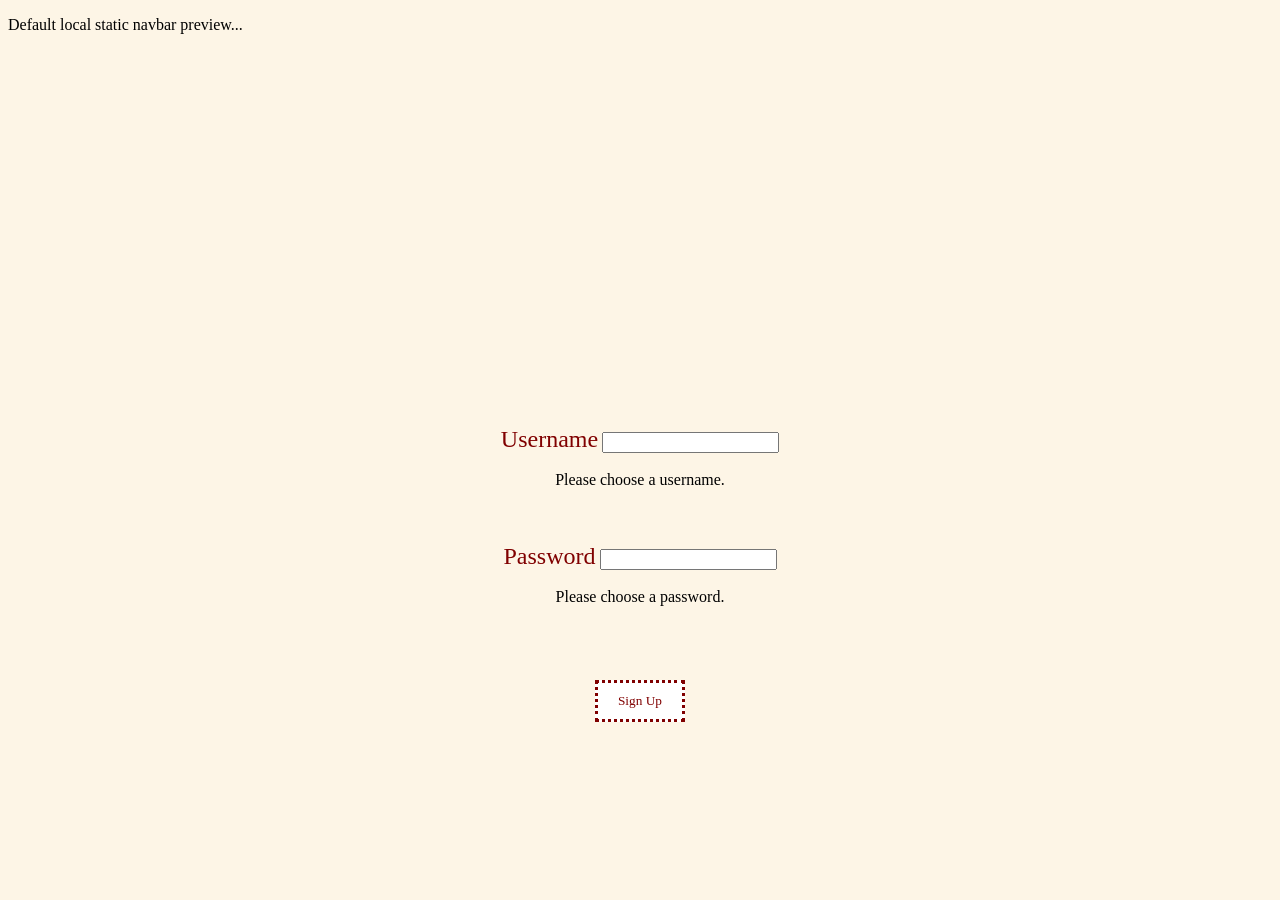
==== stock/src/main/resources/templates/register.html @ 91acd4a3 "Made a register html file" ====
<!doctype html>
<html lang="en" xmlns:th="http://www.thymeleaf.org">
  <head>
    <meta charset="utf-8">
    <meta name="viewport" content="width=device-width, initial-scale=1">
	
<link rel="stylesheet" th:href="@{/css/style.css}">
				

  </head>
	
  <body style="background-color:oldlace">
	<div th:replace="~{fragments/navbar:: topNavbar}">
						<p>Default local static navbar preview...</p>
					</div>
					<br><br><br><br><br><br><br><br><br><br><br><br>
	<form method="post" th:action="@{/register}" th:object="${registerDto}">
		<h1 style= "margin-left: 120px;">
		<span style="font-family:Impact, Haettenschweiler, 'Arial Narrow Bold', sans-serif; color:black;font-size:100%;"> </span></h1>
		<p th:if="${message}" th:text="${message}" style="text-align: center;margin-top: 80px; font-family:Arial, Helvetica, sans-serif;color:red;font-size: 150%;"><br><br></p>

		
		
	  <div style="text-align: center; margin-bottom: 20px;">
	    <label for="InputUsername1" class="form-label"><span style="font-family: Georgia, 'Times New Roman', Times, serif;color:Maroon;font-size:150%;">Username</span> 
		</label>

	    <input th:field="*{username}" type="text" class="form-control" id="InputUsername1" aria-describeby="userHelp">
		<br><br>
		<span style="font-family:Cambria, Cochin, Georgia, Times, 'Times New Roman', serif;color:black;font-size:100%;">Please choose a username.</span> 

	  <div style="white-space:pre;">
	  			
	  		</div>
	  <div style="text-align: center; margin-bottom: 20px;">
	    <label for="InputPassword1" class="form-label"><span style="font-family: Georgia, 'Times New Roman', Times, serif;color:Maroon;font-size:150%;">Password</span> </label>
	    </label><input th:field="*{password}" type="password" class="form-control" id="InputPassword1" aria-describeby="passHelp">
		<br><br>
		<span style="font-family:Cambria, Cochin, Georgia, Times, 'Times New Roman', serif;color:black;font-size:100%;">Please choose a password.</span> 
		<div style="white-space:pre;">
					
				</div>
	  </div>
<div class="center container">
	<button style="background-color: white; color: maroon; border:3px dotted maroon; padding: 10px 20px;	font-family: Georgia, 'Times New Roman', Times, serif">
		
	  Sign Up
	</button>


	</form>    
	
  </body>
</html>
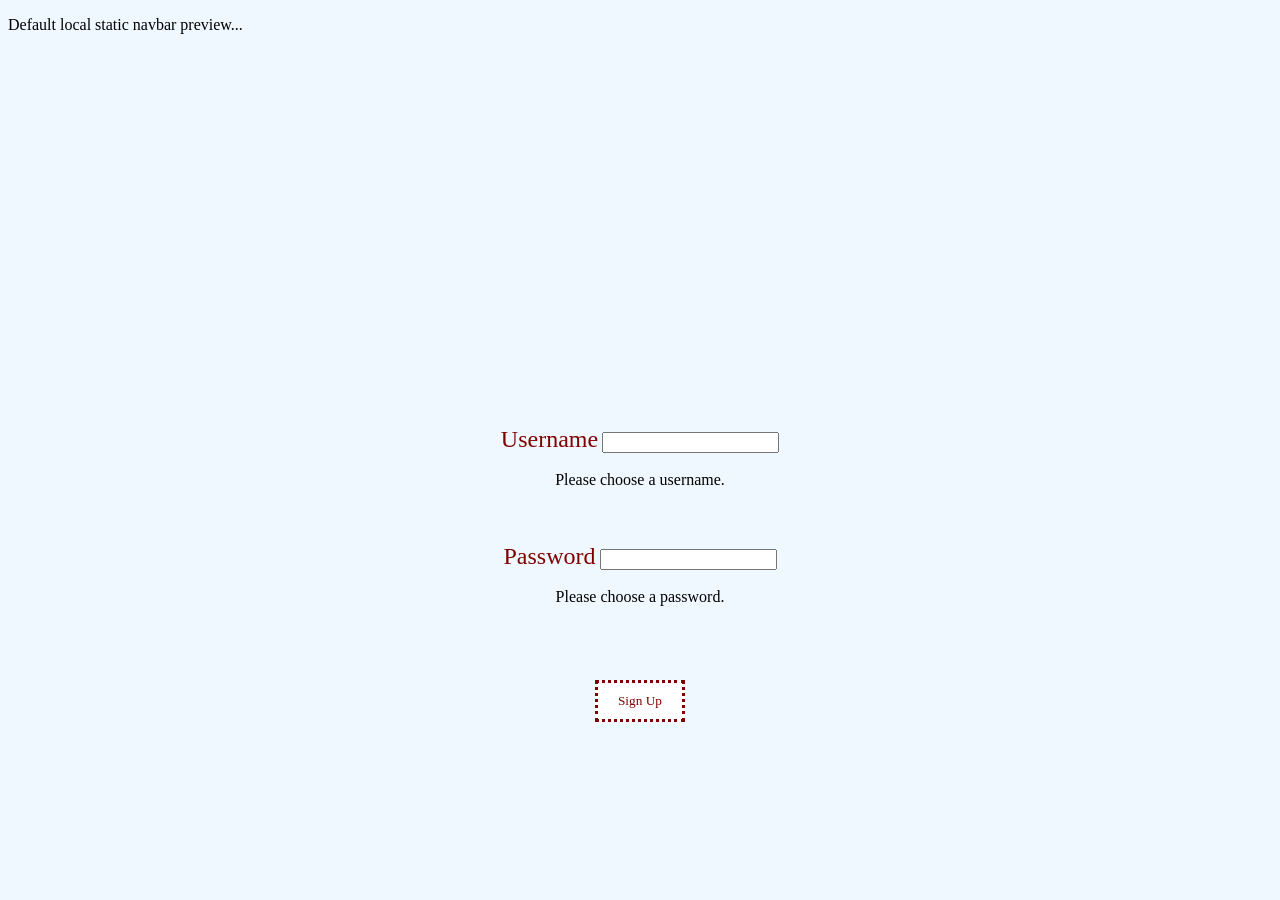
==== commit aeed4415: "Updated register.html." ====
--- a/stock/src/main/resources/templates/register.html
+++ b/stock/src/main/resources/templates/register.html
@@ -9,7 +9,7 @@
 
   </head>
 	
-  <body style="background-color:oldlace">
+  <body style="background-color: aliceblue !important;">
 	<div th:replace="~{fragments/navbar:: topNavbar}">
 						<p>Default local static navbar preview...</p>
 					</div>
